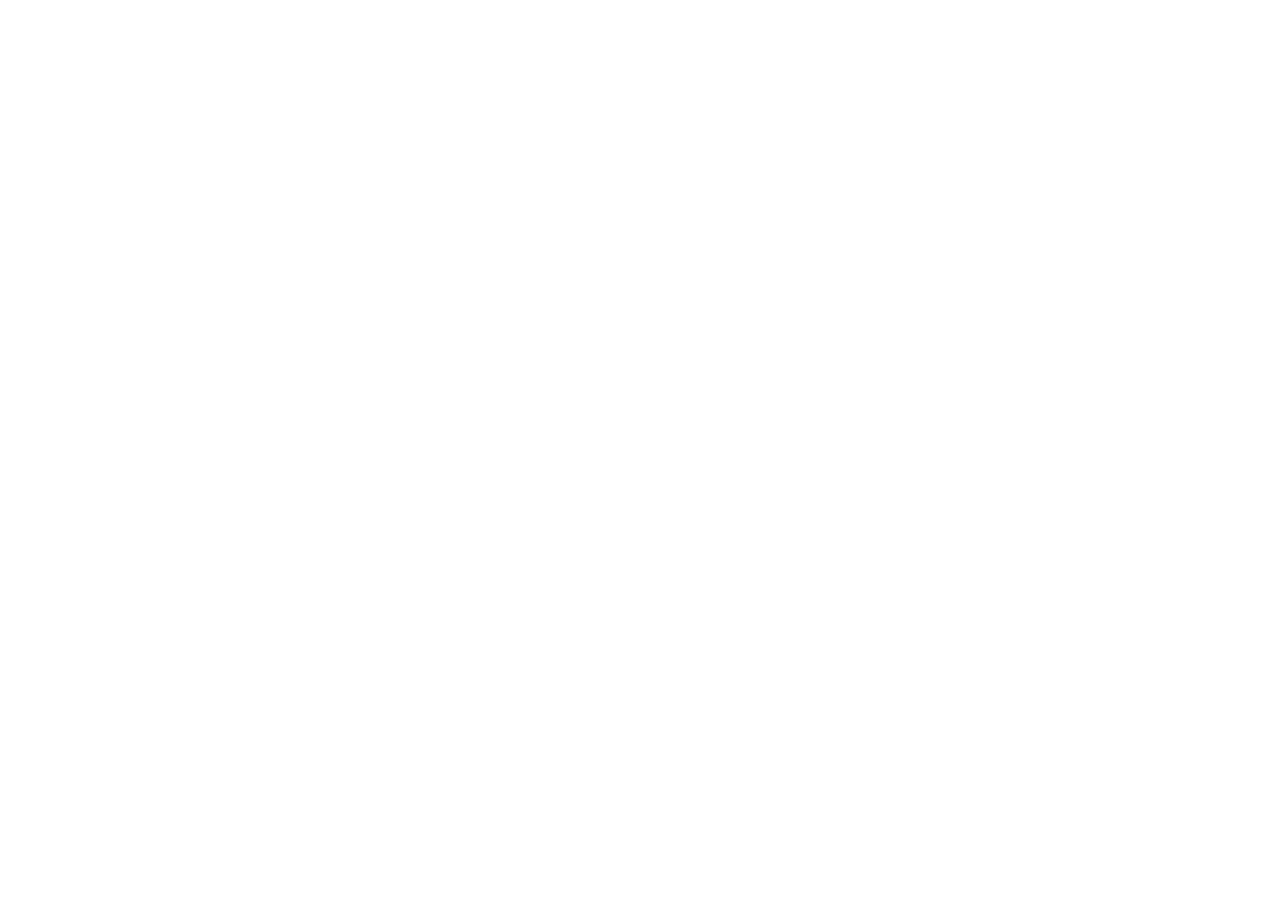
==== index_iza.html @ 91b536cd "functions to do matches" ====
<!DOCTYPE html>
<html lang="en">
<head>
    <title>Javascript Game</title>
    <meta charset="UTF-8">
    <link rel="stylesheet" href="style_actual.css">
</head>
<body>
    <div class="container">
      <div class="table"></div>
    </div>
<!--    <script src="data.js"></script>-->
   <script src="game_iza.js" charset="utf-8"></script>
</body>
</html>
---- style_actual.css ----
.container {
    margin: 0 auto;
    display: flex;
    width: 600px;
    height: 600px;
    align-items: center;
}

.table{
    display: flex;
    align-self: center;
}

.col {
    display: flex;
    flex-direction: column;
    align-items: center;
}

.square{
    margin: 3px;
    border: 4px  #cdcdcd;
    border-radius: 5px ;
    width: 65px;
    height: 65px;
}
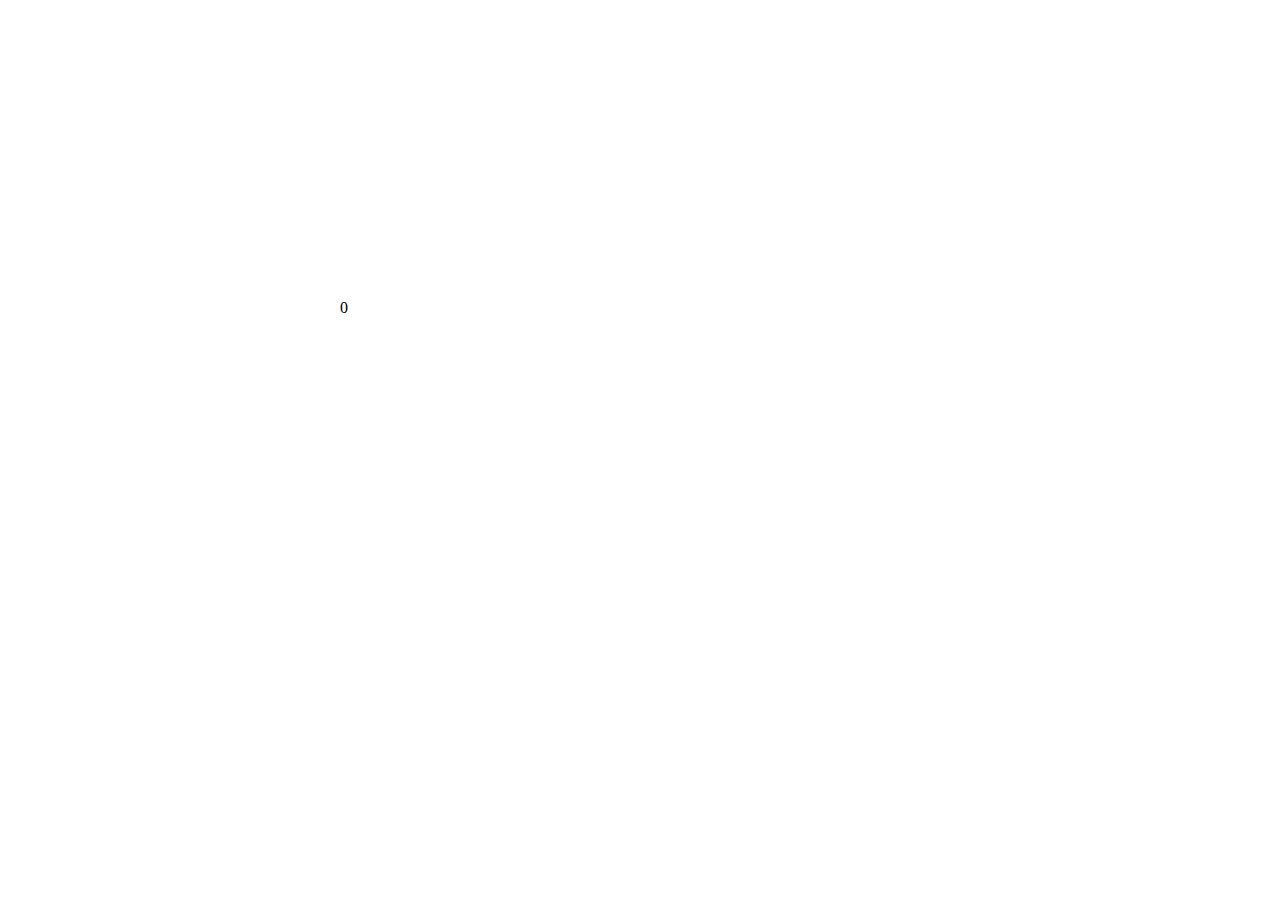
==== commit b43a8218: "scorePoints" ====
--- a/index_iza.html
+++ b/index_iza.html
@@ -7,6 +7,9 @@
 </head>
 <body>
     <div class="container">
+      <div class="score">
+        <p id="scorePoints">0</p>
+      </div>
       <div class="table"></div>
     </div>
 <!--    <script src="data.js"></script>-->
--- a/style_actual.css
+++ b/style_actual.css
@@ -26,5 +26,6 @@
     height: 65px;
 }
 
-
-
+.square:hover{
+    cursor:grab;
+}
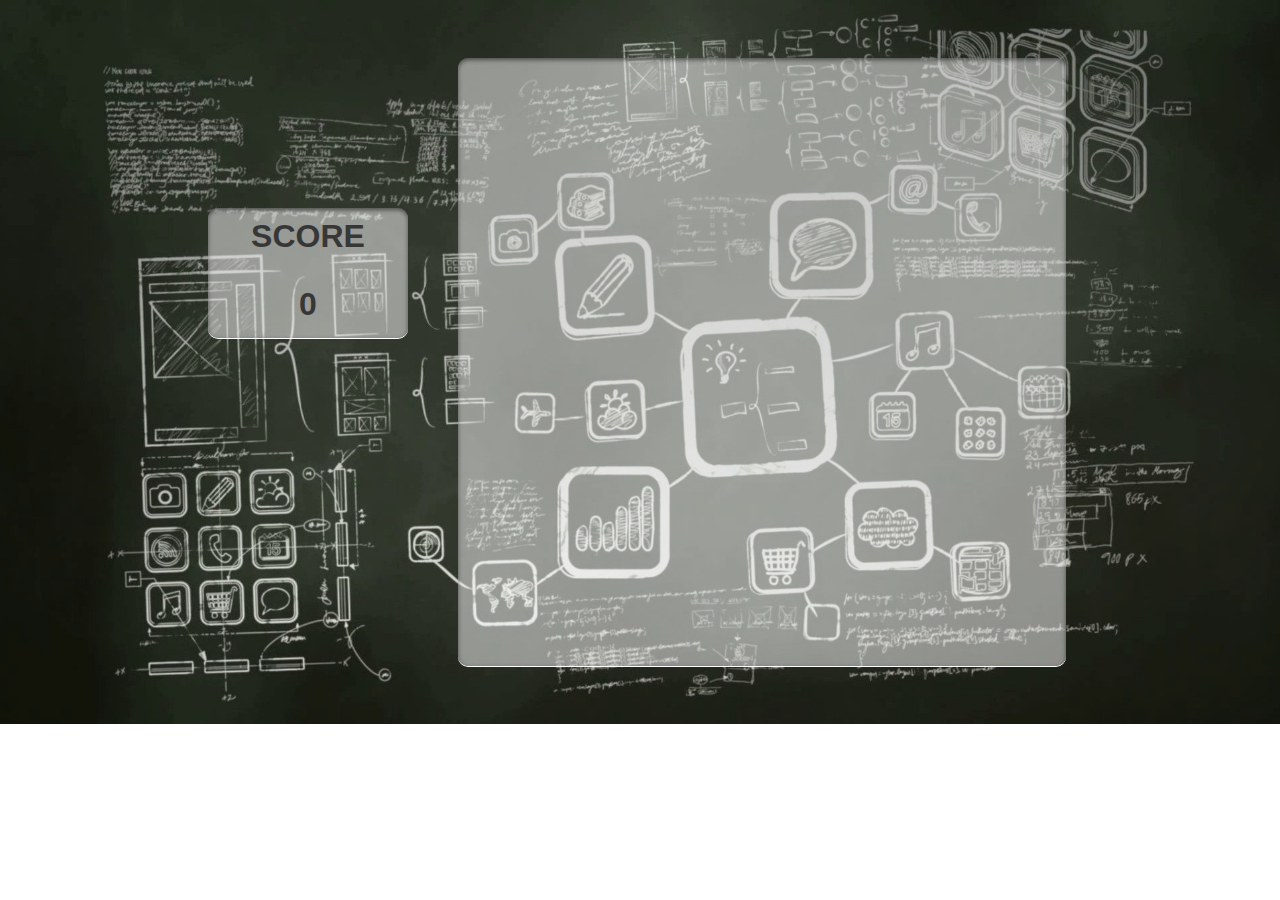
==== commit fb9fe4f5: "layout" ====
--- a/index_iza.html
+++ b/index_iza.html
@@ -1,15 +1,16 @@
 <!DOCTYPE html>
 <html lang="en">
 <head>
-    <title>Javascript Game</title>
+    <title>Code Crash</title>
     <meta charset="UTF-8">
     <link rel="stylesheet" href="style_actual.css">
 </head>
 <body>
+    <div class="score">
+        <h1>SCORE</h1>
+        <h1 id="scorePoints">0</h1>
+    </div>
     <div class="container">
-      <div class="score">
-        <p id="scorePoints">0</p>
-      </div>
       <div class="table"></div>
     </div>
 <!--    <script src="data.js"></script>-->
--- a/style_actual.css
+++ b/style_actual.css
@@ -1,12 +1,50 @@
+h1 {
+ font-family: "Montserrat", sans-serif;
+    color: rgb(55,55,55);
+ text-transform: uppercase;
+ margin-top: 10px;
+}
+
 
 .container {
-    margin: 0 auto;
-    display: flex;
-    width: 600px;
-    height: 600px;
-    align-items: center;
+  background-color: rgba(256,256,256, 0.5);
+  border-radius: 10px;
+  margin-top: 50px;
+    margin-left: 50px;
+  margin-right: 50px;
+  margin-bottom: 50px;
+    padding: 20px;
+  min-width: 200px;
+  display: flex;
+  flex-direction: column;
+  align-items: center;
+  text-align: center;
+  box-shadow: 0 2px 4px rgba(0, 0, 0, 0.5) inset, 0 1px 0 #fff;
+  color: #85796b
 }
 
+body {
+  background-image: url("background3.jpg");
+    background-position: center;
+    background-size: cover;
+    background-repeat: no-repeat;
+  display: flex;
+}
+.score{
+  background-color: rgba(256,256,256, 0.5);
+  border-radius: 10px;
+  margin-top: 200px;
+  margin-left: 200px;
+  margin-bottom: 350px;
+  min-width: 200px;
+    max-height: 130px;
+  display: flex;
+  flex-direction: column;
+  align-items: center;
+  text-align: center;
+  box-shadow: 0 2px 4px rgba(0, 0, 0, 0.5) inset, 0 1px 0 #fff;
+  color: #85796b
+}
 .table{
     display: flex;
     align-self: center;
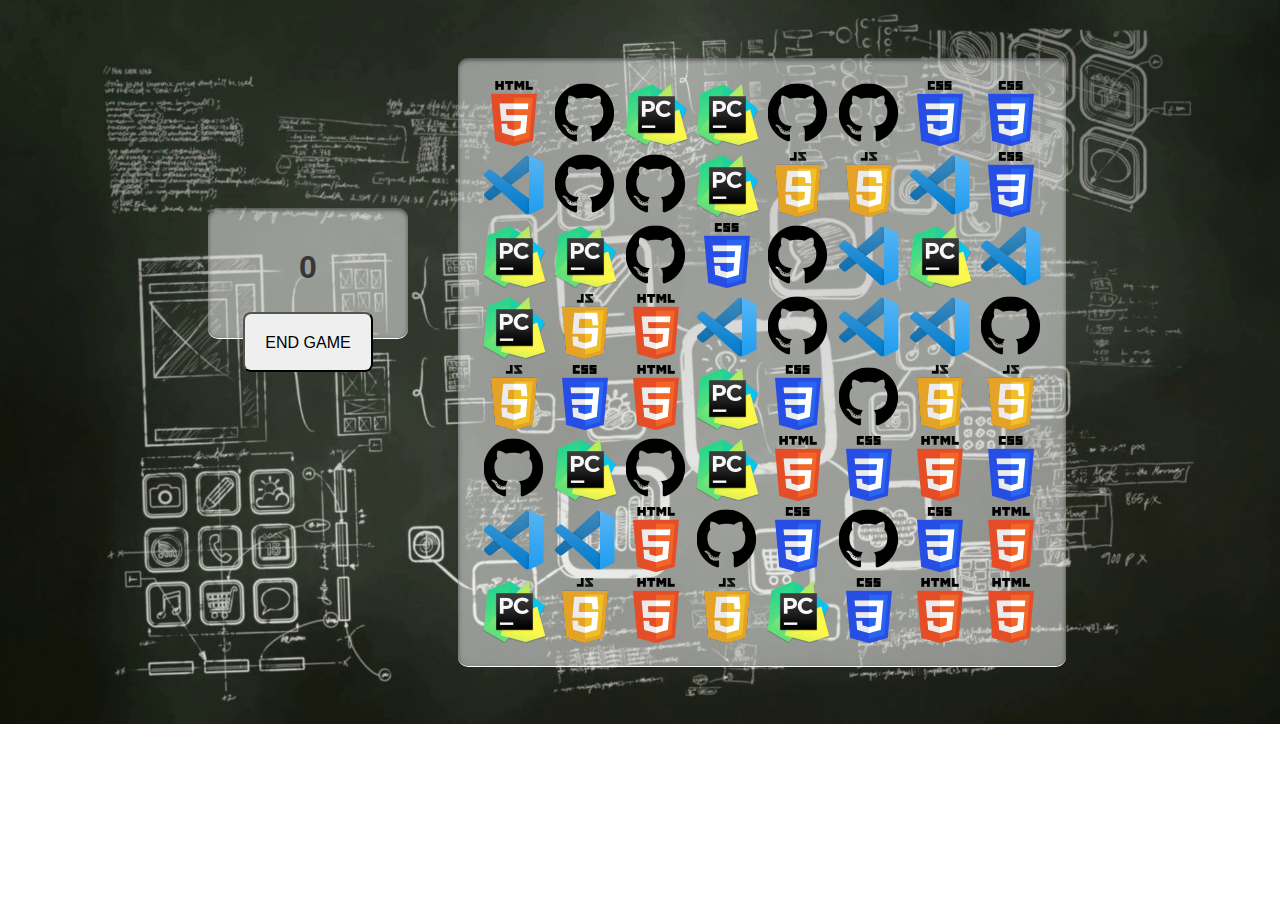
==== commit 58d5b412: "Poprawiony endGame button" ====
--- a/index_iza.html
+++ b/index_iza.html
@@ -7,8 +7,11 @@
 </head>
 <body>
     <div class="score">
-        <h1>SCORE</h1>
+        <h1 id="scorePlayer"></h1>
         <h1 id="scorePoints">0</h1>
+        <div>
+            <button class="endGame" id="exit" onclick="endGame()">END GAME</button>
+        </div>
     </div>
     <div class="container">
       <div class="table"></div>
--- a/style_actual.css
+++ b/style_actual.css
@@ -1,69 +1,79 @@
 h1 {
- font-family: "Montserrat", sans-serif;
-    color: rgb(55,55,55);
- text-transform: uppercase;
- margin-top: 10px;
+  font-family: "Montserrat", sans-serif;
+  color: rgb(55, 55, 55);
+  text-transform: uppercase;
+  margin-top: 10px;
 }
 
-
 .container {
-  background-color: rgba(256,256,256, 0.5);
+  background-color: rgba(256, 256, 256, 0.5);
   border-radius: 10px;
   margin-top: 50px;
-    margin-left: 50px;
+  margin-left: 50px;
   margin-right: 50px;
   margin-bottom: 50px;
-    padding: 20px;
+  padding: 20px;
   min-width: 200px;
   display: flex;
   flex-direction: column;
   align-items: center;
   text-align: center;
   box-shadow: 0 2px 4px rgba(0, 0, 0, 0.5) inset, 0 1px 0 #fff;
-  color: #85796b
+  color: #85796b;
 }
 
 body {
   background-image: url("background3.jpg");
-    background-position: center;
-    background-size: cover;
-    background-repeat: no-repeat;
+  background-position: center;
+  background-size: cover;
+  background-repeat: no-repeat;
   display: flex;
 }
-.score{
-  background-color: rgba(256,256,256, 0.5);
+.score {
+  background-color: rgba(256, 256, 256, 0.5);
   border-radius: 10px;
   margin-top: 200px;
   margin-left: 200px;
   margin-bottom: 350px;
   min-width: 200px;
-    max-height: 130px;
+  max-height: 130px;
   display: flex;
   flex-direction: column;
   align-items: center;
   text-align: center;
   box-shadow: 0 2px 4px rgba(0, 0, 0, 0.5) inset, 0 1px 0 #fff;
-  color: #85796b
+  color: #85796b;
 }
-.table{
-    display: flex;
-    align-self: center;
+.table {
+  display: flex;
+  align-self: center;
 }
 
 .col {
-    display: flex;
-    flex-direction: column;
-    align-items: center;
+  display: flex;
+  flex-direction: column;
+  align-items: center;
 }
 
-.square{
-    margin: 3px;
-    border: 4px  #cdcdcd;
-    border-radius: 5px ;
-    width: 65px;
-    height: 65px;
+.square {
+  margin: 3px;
+  border: 4px #cdcdcd;
+  border-radius: 5px;
+  width: 65px;
+  height: 65px;
 }
 
-.square:hover{
-    cursor:grab;
+.square:hover {
+  cursor: grab;
 }
+
+.endGame {
+  margin-top: 200px;
+  border-radius: 8px;
+  padding: 20px;
+  align-items: center;
+  text-align: center;
+  font-size: 16px;
+  margin: 4px 2px;
+  max-block-size: 60px;
+}
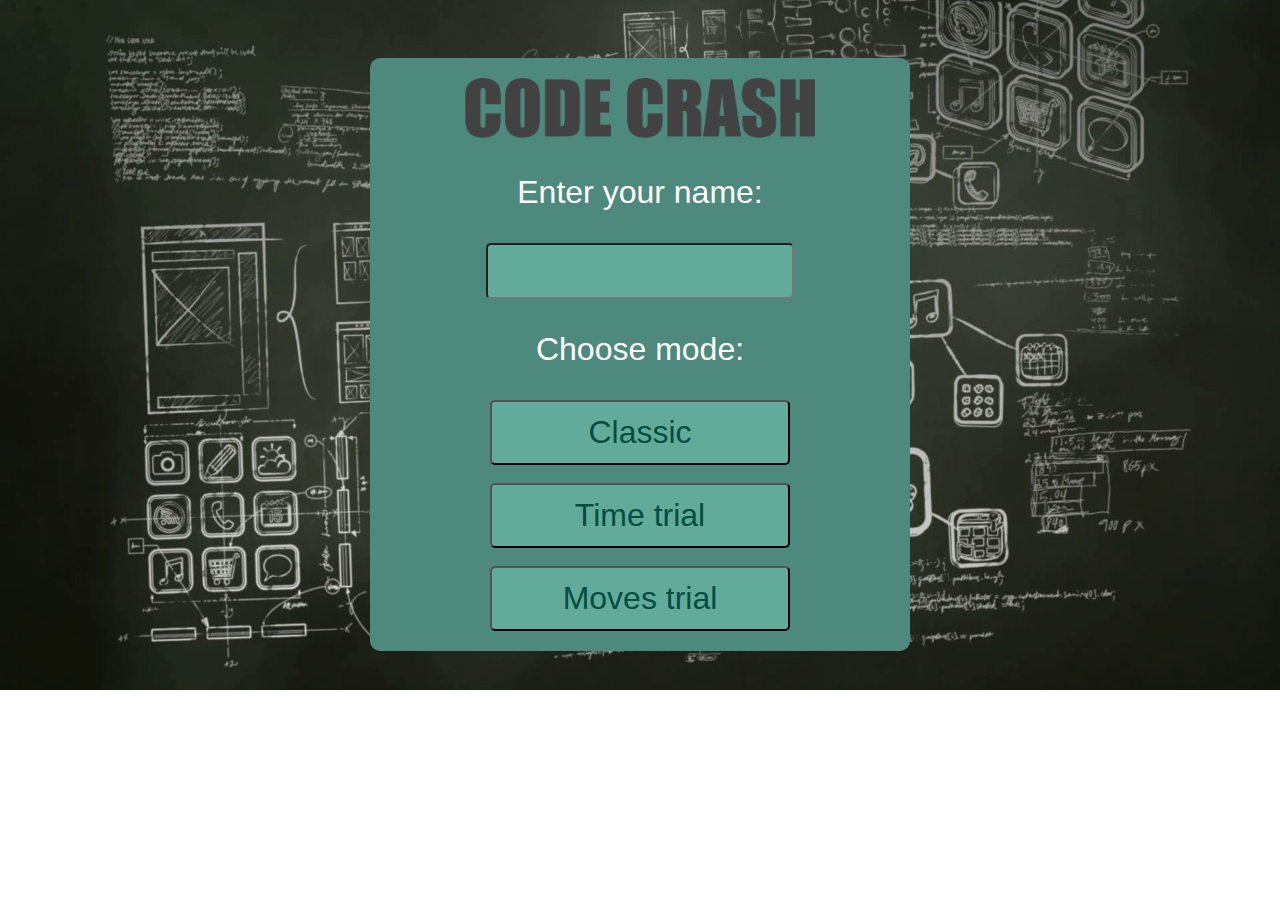
==== commit 610703aa: "choose game" ====
--- a/index_iza.html
+++ b/index_iza.html
@@ -6,14 +6,27 @@
     <link rel="stylesheet" href="style_actual.css">
 </head>
 <body>
-    <div class="score">
+    <div class="chooseContainer" id="welcome">
+        <img class="img" src="code.png">
+        <p>Enter your name:</p>
+        <form method="post">
+            <input id="name">
+        </form>
+        <p>Choose mode:</p>
+        <button id="btnClasssic" onclick="OnClickEvent('classic')">Classic</button>
+        <br><br>
+        <button id="btnTimeTrial" onclick="OnClickEvent('time_trial')">Time trial</button>
+        <br><br>
+        <button id="btnMovesTrial" onclick="OnClickEvent('moves_trial')">Moves trial</button>
+    </div>
+    <div id="score" class="score" style="display:none">
         <h1 id="scorePlayer"></h1>
         <h1 id="scorePoints">0</h1>
         <div>
             <button class="endGame" id="exit" onclick="endGame()">END GAME</button>
         </div>
     </div>
-    <div class="container">
+    <div id="container" class="container" style="display:none">
       <div class="table"></div>
     </div>
 <!--    <script src="data.js"></script>-->
--- a/style_actual.css
+++ b/style_actual.css
@@ -14,7 +14,7 @@
   margin-bottom: 50px;
   padding: 20px;
   min-width: 200px;
-  display: flex;
+  /*display: flex;*/
   flex-direction: column;
   align-items: center;
   text-align: center;
@@ -37,7 +37,6 @@
   margin-bottom: 350px;
   min-width: 200px;
   max-height: 130px;
-  display: flex;
   flex-direction: column;
   align-items: center;
   text-align: center;
@@ -77,3 +76,46 @@
   margin: 4px 2px;
   max-block-size: 60px;
 }
+.chooseContainer{
+    background-color: rgba(77, 137, 124, 1);
+  border-radius: 10px;
+    margin-left: auto;
+    margin-right: auto;
+    margin-top: 50px;
+  padding: 20px;
+  min-width: 500px;
+    min-height: 550px;
+  display: inline;
+    justify-content: center;
+  align-items: center;
+  text-align: center;
+  /*box-shadow: 0 2px 4px rgba(0, 0, 0, 0.5) inset, 0 1px 0 #fff;*/
+  /*color: #85796b;*/
+}
+.img{
+  max-width: 350px;
+}
+p{
+  color: white;
+  font-family: "Montserrat", sans-serif;
+  font-size: xx-large;
+}
+button{
+  background-color: rgba(98,171,155,1) ;
+  border-radius: 5px;
+  min-width: 300px;
+  min-height: 65px;
+  font-size: xx-large;
+  color: rgb(6,77,64);
+  font-family: "Montserrat", sans-serif;
+}
+input{
+  background-color: rgba(98,171,155,1) ;
+  border-radius: 5px;
+  max-width: 300px;
+  min-height: 50px;
+  text-align: center;
+  font-size: xx-large;
+  color: rgb(6,77,64);
+  font-family: "Montserrat", sans-serif;
+}